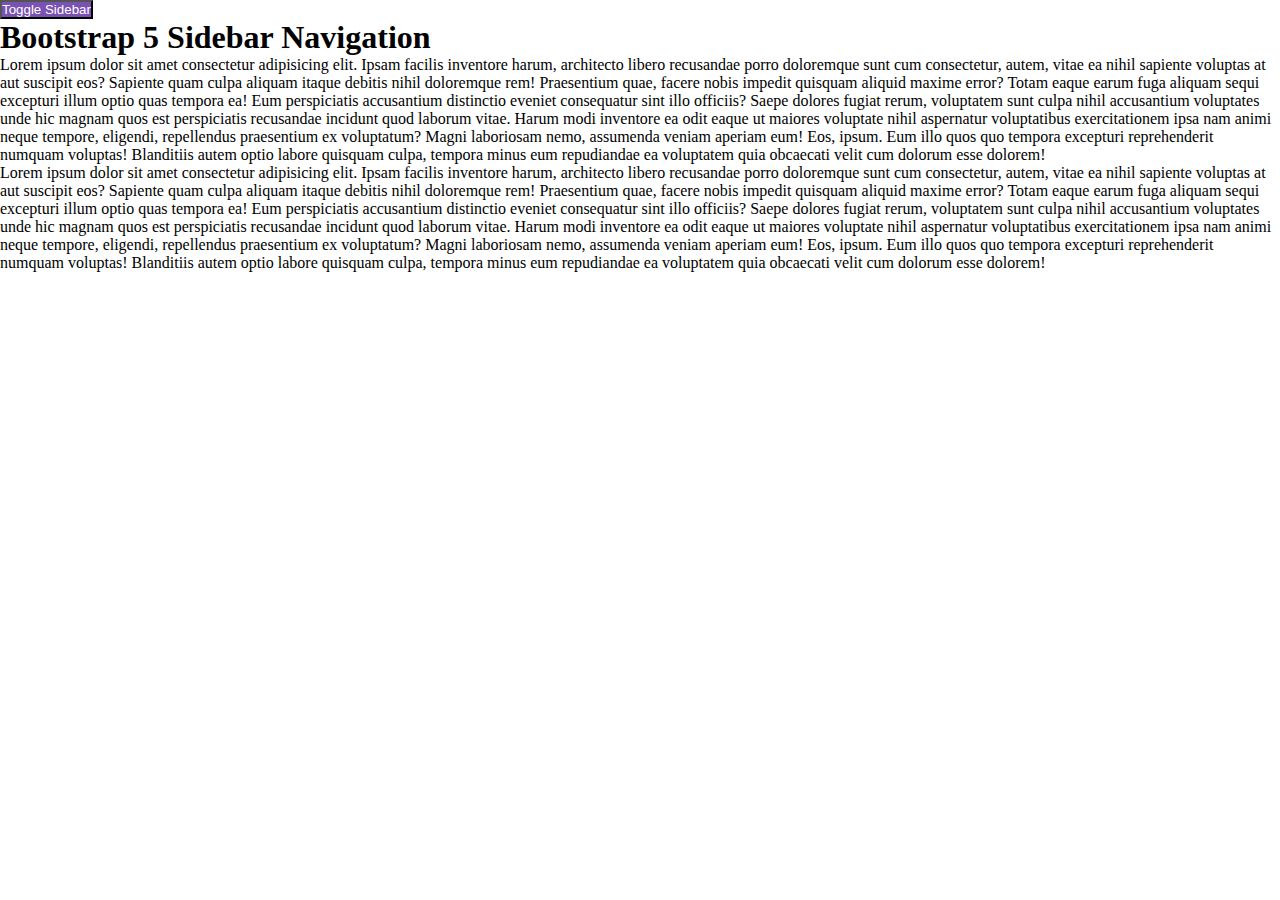
==== ifmis/sidebar.html @ fad1d8da "ifmis under work" ====
<!DOCTYPE html>
<html lang="en">
<head>
    <meta charset="UTF-8">
    <meta http-equiv="X-UA-Compatible" content="IE=edge">
    <meta name="viewport" content="width=device-width, initial-scale=1.0">
    <title>Document</title>
    <!-- Bootstrap CSS via CDN-->
    <link href="https://cdn.jsdelivr.net/npm/bootstrap@5.2.2/dist/css/bootstrap.min.css" rel="stylesheet"
        integrity="sha384-Zenh87qX5JnK2Jl0vWa8Ck2rdkQ2Bzep5IDxbcnCeuOxjzrPF/et3URy9Bv1WTRi" crossorigin="anonymous">
    <!-- JavaScript Bundle with Popper -->
    <script src="https://cdn.jsdelivr.net/npm/bootstrap@5.2.2/dist/js/bootstrap.bundle.min.js"
    integrity="sha384-OERcA2EqjJCMA+/3y+gxIOqMEjwtxJY7qPCqsdltbNJuaOe923+mo//f6V8Qbsw3"
    crossorigin="anonymous"></script>
    <link rel="stylesheet" href="sidebar.css">
</head>
<body>
    <nav class="navbar navbar-expand d-flex flex-column align-item-start" id="sidebar">
        <a href="#" class="navbar-brand mx-auto my-1">
            <img src="images/ifmis-logo.png" alt="ifmis-logo" width="200px">
        </a>
        <ul class="navbar-nav d-flex flex-column w-100">
            <li class="nav-item w-100"><a href="#" class="nav-link text-light pl-4">Home</a></li>
            <li class="nav-item w-100"><a href="#" class="nav-link text-light pl-4">Masters</a></li>
            <li class="nav-item w-100"><a href="#" class="nav-link text-light pl-4">Transactions</a></li>
            <li class="nav-item w-100"><a href="#" class="nav-link text-light pl-4">Reports</a></li>
            <li class="nav-item w-100"><a href="#" class="nav-link text-light pl-4">Return Cheque Generation</a></li>
            <li class="nav-item w-100"><a href="#" class="nav-link text-light pl-4">Forest Transactions</a></li>
            <li class="nav-item w-100"><a href="#" class="nav-link text-light pl-4">Forest Transactions Reports</a></li>
            <li class="nav-item w-100"><a href="#" class="nav-link text-light pl-4">E-Kuber Returns Received List</a></li>
            <li class="nav-item w-100"><a href="#" class="nav-link text-light pl-4">E-Kuber Return Challan Print</a></li>
            <li class="nav-item w-100"><a href="#" class="nav-link text-light pl-4">UTR Search</a></li>
            <li class="nav-item w-100"><a href="#" class="nav-link text-light pl-4">Failed Transactions(ACK Reject)</a></li>
            <li class="nav-item w-100"><a href="#" class="nav-link text-light pl-4">Check Status Report</a></li>
            <li class="nav-item w-100"><a href="#" class="nav-link text-light pl-4">Rejected Cheques due to FinYear End</a></li>
            <li class="nav-item w-100"><a href="#" class="nav-link text-light pl-4">FinYear New Cheques Report</a></li>
            <li class="nav-item w-100"><a href="#" class="nav-link text-light pl-4">Pd Budget Check</a></li>
            <li class="nav-item w-100"><a href="#" class="nav-link text-light pl-4">Update Receipts Used Amount </a></li>
            <!-- <li class="nav-item dropdown w-100">
                <a href="#" class="nav-link dropdown-toggle text-light pl-4" id="navbarDropdown" role="button" data-toggle="dropdown" aria-expanded="false">Service</a>
                <ul class="dropdown-menu w-100" aria-labelledby="navbarDropdown">
                    <li><a href="#" class="dropdown-item text-light pl-4 p-2">Service 01</a></li>
                    <li><a href="#" class="dropdown-item text-light pl-4 p-2">Service 02</a></li>
                    <li><a href="#" class="dropdown-item text-light pl-4 p-2">Service 03</a></li>
                </ul>
            </li> -->
        </ul>
    </nav>
    <section class="p-4 my-container">
        <button class="btn my-4" id="menu-btn">Toggle Sidebar</button>
        <h1>Bootstrap 5 Sidebar Navigation</h1>
        <p class="text-dark">Lorem ipsum dolor sit amet consectetur adipisicing elit. Ipsam facilis inventore harum, architecto libero recusandae porro doloremque sunt cum consectetur, autem, vitae ea nihil sapiente voluptas at aut suscipit eos? Sapiente quam culpa aliquam
            itaque debitis nihil doloremque rem! Praesentium quae, facere nobis impedit quisquam aliquid maxime error? Totam eaque earum fuga aliquam sequi excepturi illum optio quas tempora ea! Eum perspiciatis accusantium distinctio eveniet consequatur
            sint illo officiis? Saepe dolores fugiat rerum, voluptatem sunt culpa nihil accusantium voluptates unde hic magnam quos est perspiciatis recusandae incidunt quod laborum vitae. Harum modi inventore ea odit eaque ut maiores voluptate nihil
            aspernatur voluptatibus exercitationem ipsa nam animi neque tempore, eligendi, repellendus praesentium ex voluptatum? Magni laboriosam nemo, assumenda veniam aperiam eum! Eos, ipsum. Eum illo quos quo tempora excepturi reprehenderit numquam
            voluptas! Blanditiis autem optio labore quisquam culpa, tempora minus eum repudiandae ea voluptatem quia obcaecati velit cum dolorum esse dolorem!</p>
        <p class="text-dark">Lorem ipsum dolor sit amet consectetur adipisicing elit. Ipsam facilis inventore harum, architecto libero recusandae porro doloremque sunt cum consectetur, autem, vitae ea nihil sapiente voluptas at aut suscipit eos? Sapiente quam culpa aliquam
            itaque debitis nihil doloremque rem! Praesentium quae, facere nobis impedit quisquam aliquid maxime error? Totam eaque earum fuga aliquam sequi excepturi illum optio quas tempora ea! Eum perspiciatis accusantium distinctio eveniet consequatur
            sint illo officiis? Saepe dolores fugiat rerum, voluptatem sunt culpa nihil accusantium voluptates unde hic magnam quos est perspiciatis recusandae incidunt quod laborum vitae. Harum modi inventore ea odit eaque ut maiores voluptate nihil
            aspernatur voluptatibus exercitationem ipsa nam animi neque tempore, eligendi, repellendus praesentium ex voluptatum? Magni laboriosam nemo, assumenda veniam aperiam eum! Eos, ipsum. Eum illo quos quo tempora excepturi reprehenderit numquam
            voluptas! Blanditiis autem optio labore quisquam culpa, tempora minus eum repudiandae ea voluptatem quia obcaecati velit cum dolorum esse dolorem!</p>
    </section>

    <script>
        var menu_btn = document.querySelector("#menu-btn")
        var sidebar = document.querySelector("#sidebar")
        var container = document.querySelector(".my-container")
        menu_btn.addEventListener("click", () => {
            sidebar.classList.toggle("active-nav")
            container.classList.toggle("active-cont")
        })
    </script>
    
</body>
</html>
---- ifmis/sidebar.css ----
* {
    margin: 0;
    padding: 0;
    box-sizing: border-box;
}

body {
    min-height: 100vh;
    background-color: #fff;
}

.navbar {
    width: 250px;
    height: auto;
    position: fixed;
    margin-left: -300px;
    background-color: #7952b3;
    transition: 0.4s;
}

.nav-link {
    font-size: 1.25em;
}

.nav-link:active,
.nav-link:focus,
.nav-link:hover {
    background-color: #ffffff26;
}

.dropdown-menu {
    background-color: #7952b3;
}

.dropdown-item:active,
.dropdown-item:focus,
.dropdown-item:hover {
    background-color: #ffffff26;
}

.my-container {
    transition: 0.4s;
}


/* for navbar */

.active-nav {
    margin-left: 0;
}


/* for main section */

.active-cont {
    margin-left: 250px;
}

#menu-btn {
    background-color: #7952b3;
    color: #fff;
}

#menu-btn:focus {
    box-shadow: 0 0 0 0.25rem #7952b344;
}
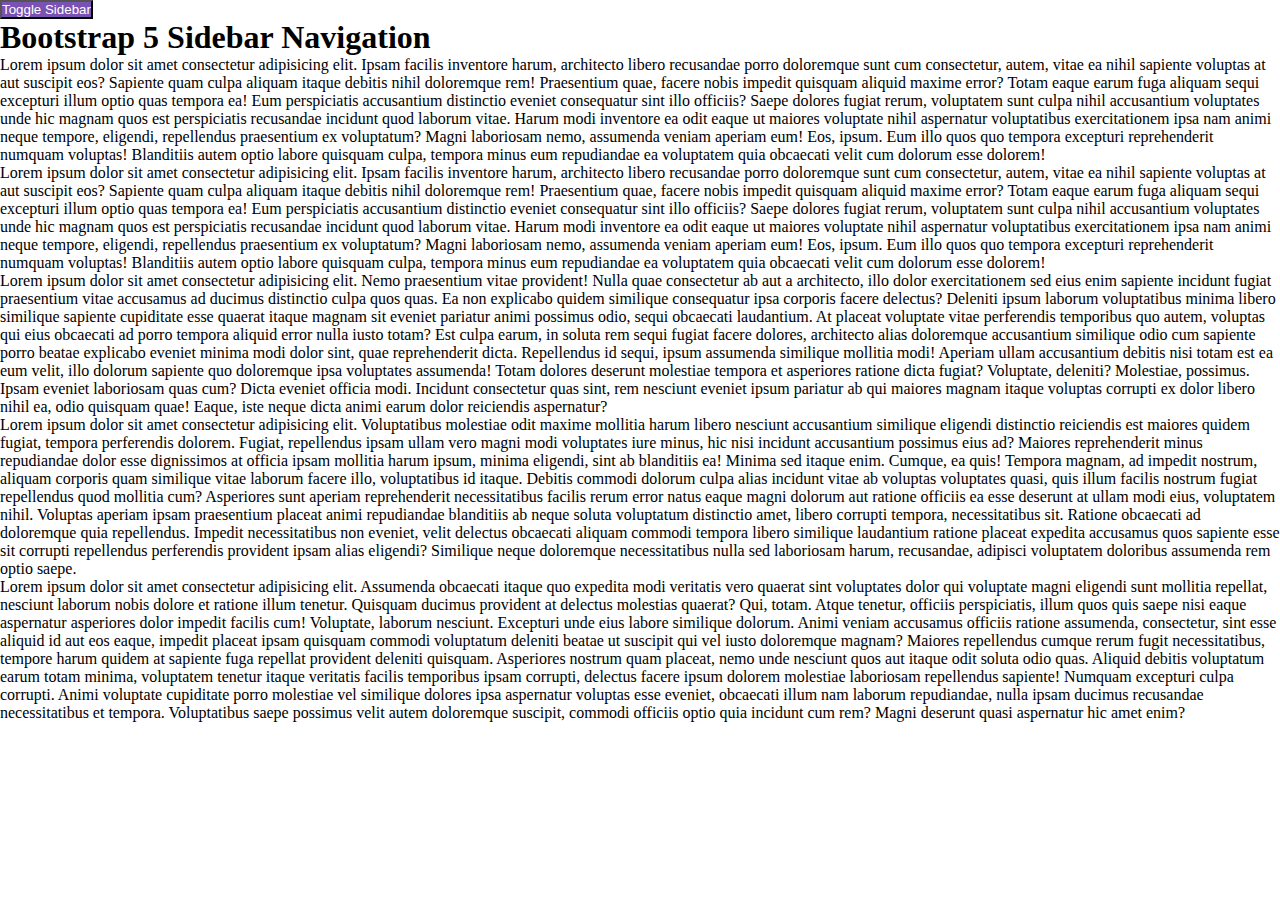
==== commit 36aea838: "almost completed sidebar" ====
--- a/ifmis/sidebar.html
+++ b/ifmis/sidebar.html
@@ -7,7 +7,7 @@
     <title>Document</title>
     <!-- Bootstrap CSS via CDN-->
     <link href="https://cdn.jsdelivr.net/npm/bootstrap@5.2.2/dist/css/bootstrap.min.css" rel="stylesheet"
-        integrity="sha384-Zenh87qX5JnK2Jl0vWa8Ck2rdkQ2Bzep5IDxbcnCeuOxjzrPF/et3URy9Bv1WTRi" crossorigin="anonymous">
+    integrity="sha384-Zenh87qX5JnK2Jl0vWa8Ck2rdkQ2Bzep5IDxbcnCeuOxjzrPF/et3URy9Bv1WTRi" crossorigin="anonymous">
     <!-- JavaScript Bundle with Popper -->
     <script src="https://cdn.jsdelivr.net/npm/bootstrap@5.2.2/dist/js/bootstrap.bundle.min.js"
     integrity="sha384-OERcA2EqjJCMA+/3y+gxIOqMEjwtxJY7qPCqsdltbNJuaOe923+mo//f6V8Qbsw3"
@@ -16,13 +16,27 @@
 </head>
 <body>
     <nav class="navbar navbar-expand d-flex flex-column align-item-start" id="sidebar">
-        <a href="#" class="navbar-brand mx-auto my-1">
-            <img src="images/ifmis-logo.png" alt="ifmis-logo" width="200px">
+        <a href="#" class="navbar-brand mx-auto my-1 py-2">
+            <img src="images/ifmis-logo.png" alt="ifmis-logo" width="250px">
         </a>
-        <ul class="navbar-nav d-flex flex-column w-100">
+        <ul class="navbar-nav d-flex flex-column border-top py-3 w-100">
             <li class="nav-item w-100"><a href="#" class="nav-link text-light pl-4">Home</a></li>
-            <li class="nav-item w-100"><a href="#" class="nav-link text-light pl-4">Masters</a></li>
-            <li class="nav-item w-100"><a href="#" class="nav-link text-light pl-4">Transactions</a></li>
+            <li class="nav-item dropdown w-100">
+                <a href="#" class="nav-link dropdown-toggle text-light" id="navbarDropdown" role="button" data-bs-toggle="dropdown" aria-expanded="false">Masters</a>
+                <ul class="dropdown-menu w-100" aria-labelledby="navbarDropdown">
+                    <li><a href="#" class="dropdown-item text-light pl-4 p-2">Option 1</a></li>
+                    <li><a href="#" class="dropdown-item text-light pl-4 p-2">Option 2</a></li>
+                    <li><a href="#" class="dropdown-item text-light pl-4 p-2">Option 3</a></li>
+                </ul>
+            </li>
+            <li class="nav-item dropdown w-100">
+                <a href="#" class="nav-link dropdown-toggle text-light" id="navbarDropdown" role="button" data-bs-toggle="dropdown" aria-expanded="false">Transactions</a>
+                <ul class="dropdown-menu w-100" aria-labelledby="navbarDropdown">
+                    <li><a href="#" class="dropdown-item text-light pl-4 p-2">Option 1</a></li>
+                    <li><a href="#" class="dropdown-item text-light pl-4 p-2">Option 2</a></li>
+                    <li><a href="#" class="dropdown-item text-light pl-4 p-2">Option 3</a></li>
+                </ul>
+            </li>
             <li class="nav-item w-100"><a href="#" class="nav-link text-light pl-4">Reports</a></li>
             <li class="nav-item w-100"><a href="#" class="nav-link text-light pl-4">Return Cheque Generation</a></li>
             <li class="nav-item w-100"><a href="#" class="nav-link text-light pl-4">Forest Transactions</a></li>
@@ -30,21 +44,14 @@
             <li class="nav-item w-100"><a href="#" class="nav-link text-light pl-4">E-Kuber Returns Received List</a></li>
             <li class="nav-item w-100"><a href="#" class="nav-link text-light pl-4">E-Kuber Return Challan Print</a></li>
             <li class="nav-item w-100"><a href="#" class="nav-link text-light pl-4">UTR Search</a></li>
-            <li class="nav-item w-100"><a href="#" class="nav-link text-light pl-4">Failed Transactions(ACK Reject)</a></li>
+            <li class="nav-item w-100"><a href="#" class="nav-link text-light pl-4">Failed Transactions (ACK Reject)</a></li>
             <li class="nav-item w-100"><a href="#" class="nav-link text-light pl-4">Check Status Report</a></li>
             <li class="nav-item w-100"><a href="#" class="nav-link text-light pl-4">Rejected Cheques due to FinYear End</a></li>
             <li class="nav-item w-100"><a href="#" class="nav-link text-light pl-4">FinYear New Cheques Report</a></li>
-            <li class="nav-item w-100"><a href="#" class="nav-link text-light pl-4">Pd Budget Check</a></li>
+            <li class="nav-item w-100"><a href="#" class="nav-link text-light pl-4">PD Budget Check</a></li>
             <li class="nav-item w-100"><a href="#" class="nav-link text-light pl-4">Update Receipts Used Amount </a></li>
-            <!-- <li class="nav-item dropdown w-100">
-                <a href="#" class="nav-link dropdown-toggle text-light pl-4" id="navbarDropdown" role="button" data-toggle="dropdown" aria-expanded="false">Service</a>
-                <ul class="dropdown-menu w-100" aria-labelledby="navbarDropdown">
-                    <li><a href="#" class="dropdown-item text-light pl-4 p-2">Service 01</a></li>
-                    <li><a href="#" class="dropdown-item text-light pl-4 p-2">Service 02</a></li>
-                    <li><a href="#" class="dropdown-item text-light pl-4 p-2">Service 03</a></li>
-                </ul>
-            </li> -->
         </ul>
+    <!-- end of sidebar -->
     </nav>
     <section class="p-4 my-container">
         <button class="btn my-4" id="menu-btn">Toggle Sidebar</button>
@@ -59,6 +66,9 @@
             sint illo officiis? Saepe dolores fugiat rerum, voluptatem sunt culpa nihil accusantium voluptates unde hic magnam quos est perspiciatis recusandae incidunt quod laborum vitae. Harum modi inventore ea odit eaque ut maiores voluptate nihil
             aspernatur voluptatibus exercitationem ipsa nam animi neque tempore, eligendi, repellendus praesentium ex voluptatum? Magni laboriosam nemo, assumenda veniam aperiam eum! Eos, ipsum. Eum illo quos quo tempora excepturi reprehenderit numquam
             voluptas! Blanditiis autem optio labore quisquam culpa, tempora minus eum repudiandae ea voluptatem quia obcaecati velit cum dolorum esse dolorem!</p>
+            <p>Lorem ipsum dolor sit amet consectetur adipisicing elit. Nemo praesentium vitae provident! Nulla quae consectetur ab aut a architecto, illo dolor exercitationem sed eius enim sapiente incidunt fugiat praesentium vitae accusamus ad ducimus distinctio culpa quos quas. Ea non explicabo quidem similique consequatur ipsa corporis facere delectus? Deleniti ipsum laborum voluptatibus minima libero similique sapiente cupiditate esse quaerat itaque magnam sit eveniet pariatur animi possimus odio, sequi obcaecati laudantium. At placeat voluptate vitae perferendis temporibus quo autem, voluptas qui eius obcaecati ad porro tempora aliquid error nulla iusto totam? Est culpa earum, in soluta rem sequi fugiat facere dolores, architecto alias doloremque accusantium similique odio cum sapiente porro beatae explicabo eveniet minima modi dolor sint, quae reprehenderit dicta. Repellendus id sequi, ipsum assumenda similique mollitia modi! Aperiam ullam accusantium debitis nisi totam est ea eum velit, illo dolorum sapiente quo doloremque ipsa voluptates assumenda! Totam dolores deserunt molestiae tempora et asperiores ratione dicta fugiat? Voluptate, deleniti? Molestiae, possimus. Ipsam eveniet laboriosam quas cum? Dicta eveniet officia modi. Incidunt consectetur quas sint, rem nesciunt eveniet ipsum pariatur ab qui maiores magnam itaque voluptas corrupti ex dolor libero nihil ea, odio quisquam quae! Eaque, iste neque dicta animi earum dolor reiciendis aspernatur?</p>
+            <p>Lorem ipsum dolor sit amet consectetur adipisicing elit. Voluptatibus molestiae odit maxime mollitia harum libero nesciunt accusantium similique eligendi distinctio reiciendis est maiores quidem fugiat, tempora perferendis dolorem. Fugiat, repellendus ipsam ullam vero magni modi voluptates iure minus, hic nisi incidunt accusantium possimus eius ad? Maiores reprehenderit minus repudiandae dolor esse dignissimos at officia ipsam mollitia harum ipsum, minima eligendi, sint ab blanditiis ea! Minima sed itaque enim. Cumque, ea quis! Tempora magnam, ad impedit nostrum, aliquam corporis quam similique vitae laborum facere illo, voluptatibus id itaque. Debitis commodi dolorum culpa alias incidunt vitae ab voluptas voluptates quasi, quis illum facilis nostrum fugiat repellendus quod mollitia cum? Asperiores sunt aperiam reprehenderit necessitatibus facilis rerum error natus eaque magni dolorum aut ratione officiis ea esse deserunt at ullam modi eius, voluptatem nihil. Voluptas aperiam ipsam praesentium placeat animi repudiandae blanditiis ab neque soluta voluptatum distinctio amet, libero corrupti tempora, necessitatibus sit. Ratione obcaecati ad doloremque quia repellendus. Impedit necessitatibus non eveniet, velit delectus obcaecati aliquam commodi tempora libero similique laudantium ratione placeat expedita accusamus quos sapiente esse sit corrupti repellendus perferendis provident ipsam alias eligendi? Similique neque doloremque necessitatibus nulla sed laboriosam harum, recusandae, adipisci voluptatem doloribus assumenda rem optio saepe.</p>
+            <p>Lorem ipsum dolor sit amet consectetur adipisicing elit. Assumenda obcaecati itaque quo expedita modi veritatis vero quaerat sint voluptates dolor qui voluptate magni eligendi sunt mollitia repellat, nesciunt laborum nobis dolore et ratione illum tenetur. Quisquam ducimus provident at delectus molestias quaerat? Qui, totam. Atque tenetur, officiis perspiciatis, illum quos quis saepe nisi eaque aspernatur asperiores dolor impedit facilis cum! Voluptate, laborum nesciunt. Excepturi unde eius labore similique dolorum. Animi veniam accusamus officiis ratione assumenda, consectetur, sint esse aliquid id aut eos eaque, impedit placeat ipsam quisquam commodi voluptatum deleniti beatae ut suscipit qui vel iusto doloremque magnam? Maiores repellendus cumque rerum fugit necessitatibus, tempore harum quidem at sapiente fuga repellat provident deleniti quisquam. Asperiores nostrum quam placeat, nemo unde nesciunt quos aut itaque odit soluta odio quas. Aliquid debitis voluptatum earum totam minima, voluptatem tenetur itaque veritatis facilis temporibus ipsam corrupti, delectus facere ipsum dolorem molestiae laboriosam repellendus sapiente! Numquam excepturi culpa corrupti. Animi voluptate cupiditate porro molestiae vel similique dolores ipsa aspernatur voluptas esse eveniet, obcaecati illum nam laborum repudiandae, nulla ipsam ducimus recusandae necessitatibus et tempora. Voluptatibus saepe possimus velit autem doloremque suscipit, commodi officiis optio quia incidunt cum rem? Magni deserunt quasi aspernatur hic amet enim?</p>
     </section>
 
     <script>
--- a/ifmis/sidebar.css
+++ b/ifmis/sidebar.css
@@ -10,32 +10,32 @@
 }
 
 .navbar {
-    width: 250px;
+    width: 330px;
     height: auto;
     position: fixed;
-    margin-left: -300px;
-    background-color: #7952b3;
+    top: 0;
+    bottom: 0;
+    margin-left: -350px;
+    background-color: #1b364d;
     transition: 0.4s;
+    overflow-y: scroll;
 }
 
 .nav-link {
-    font-size: 1.25em;
+    font-size: 1.1em;
 }
 
-.nav-link:active,
-.nav-link:focus,
-.nav-link:hover {
-    background-color: #ffffff26;
+.nav-link:active, .nav-link:focus, .nav-link:hover {
+    background-color: #94a5db34;
+    border-left: 5px solid yellowgreen;
 }
 
 .dropdown-menu {
     background-color: #7952b3;
 }
 
-.dropdown-item:active,
-.dropdown-item:focus,
-.dropdown-item:hover {
-    background-color: #ffffff26;
+.dropdown-item:active, .dropdown-item:focus, .dropdown-item:hover {
+    background-color: #94a5db34;
 }
 
 .my-container {
@@ -53,7 +53,7 @@
 /* for main section */
 
 .active-cont {
-    margin-left: 250px;
+    margin-left: 350px;
 }
 
 #menu-btn {
